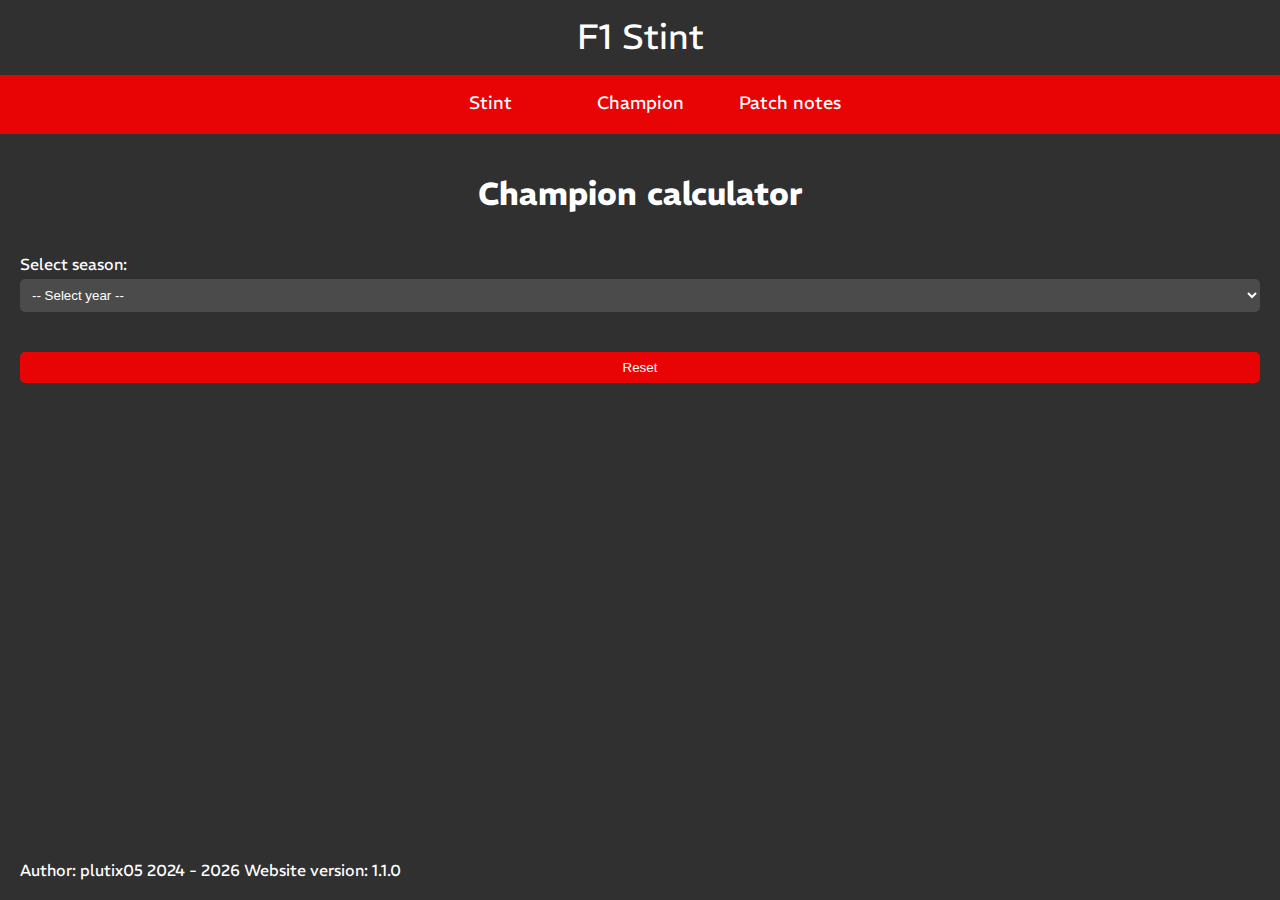
==== champ.html @ ebc82b33 "Add files via upload" ====
<!DOCTYPE html>
<html lang="en">
  <head>
    <meta charset="UTF-8" />
    <meta name="viewport" content="width=device-width, initial-scale=1.0" />
    <title>F1 Stint - Patch notes</title>
    <link rel="stylesheet" href="style.css" />
    <link rel="shortcut icon" href="favicon.ico" />
  </head>
  <body>
    <div class="container">
      <header>F1 Stint</header>
      <nav>
        <ol class="navol">
          <li><a href="index.html">Stint</a></li>
          <li><a href="champ.html">Champion</a></li>
          <li><a href="patch.html">Patch notes</a></li>
        </ol>
      </nav>
      <section>
        <h1>Champion calculator</h1>
        <br /><br />
        <label for="sYear">Select season:</label><br />
        <select name="sYear" id="sYear" onchange="race()">
          <option value="null" selected>-- Select year --</option>
          <option value="2022">2022</option>
          <option value="2023">2023</option>
        </select>
        <p id="selectPlace"></p>
        <label for="sCalendar" id="lCalendar" hidden
          >Select upcoming race:</label
        ><br />
        <select
          name="sCalendar"
          id="sCalendar"
          hidden
          onchange="champ()"
        ></select>
        <button onclick="resetAll()">Reset</button>
        <p id="result"></p>
      </section>
      <footer>
        <span>
          Author:
          <a href="https://github.com/plutix05" target="_blank">plutix05</a>
          2024 -
          <span id="year"></span>
          Website version: 1.1.0
        </span>
      </footer>
    </div>
  </body>
  <script src="calculate.js"></script>
  <script>
    let year = new Date().getFullYear();
    document.getElementById("year").textContent = year;
  </script>
  <script src="champ.js"></script>
</html>
---- style.css ----
@import url("https://fonts.googleapis.com/css2?family=REM:ital,wght@0,100..900;1,100..900&display=swap");

* {
  margin: 0;
  padding: 0;
  box-sizing: border-box;
}

body {
  font-family: REM, Arial, sans-serif;
  margin: 0px !important;
  background-color: #303030;
  color: white;
}

.container {
  position: relative;
  width: 100%;
  min-height: 100vh;
  overflow: hidden;
}

header {
  height: 40px;
  font-size: 35px;
  text-align: center;
  padding: 15px;
}

nav {
  width: 100%;
  margin: 35px 0 20px 0;
  background-color: #e80404;
  color: #ffffff;
  text-align: center;
  padding: 10px;
}

.navol {
  padding: 0;
  margin: 0;
  list-style-type: none;
  font-size: 18px;
  height: 35px;
  line-height: 200%;
  display: inline-block;
}

.navol a {
  color: #ffffff;
  text-decoration: none;
  display: block;
}

.navol > li {
  float: left;
  width: 150px;
  height: 40px;
}

.navol > li:hover {
  background-color: #ed3636;
}

.navol > li:hover > a {
  color: #a20303;
}

section {
  padding: 20px;
  height: calc(100% - 120px);
  overflow-y: auto;
}

.calc {
  display: grid;
  place-items: center;
}

footer {
  text-align: center;
  padding: 0px 20px;
  height: 40px;
  position: absolute;
  bottom: 0;
}

input,select,button {
  width: 100%;
  padding: 8px;
  margin-top: 5px;
  margin-bottom: 15px;
  box-sizing: border-box;
  background-color: #4b4b4b;
  color: #ffffff;
  border: none;
  border-radius: 5px;
}

input[type="button"], button {
  background-color: #e80404;
  cursor: pointer;
}

a {
  color: white;
  text-decoration: none;
}

a:hover {
  color: #c9c9c9;
}

a:active {
  color: #e80404;
}

ul > h3{
  margin: 0px 30px;
}
ul > li {
  margin: 10px 80px;
}

#lapsPat,
#timePat,
#boxPat {
  color: red;
}
h1{
  text-align: center;
}
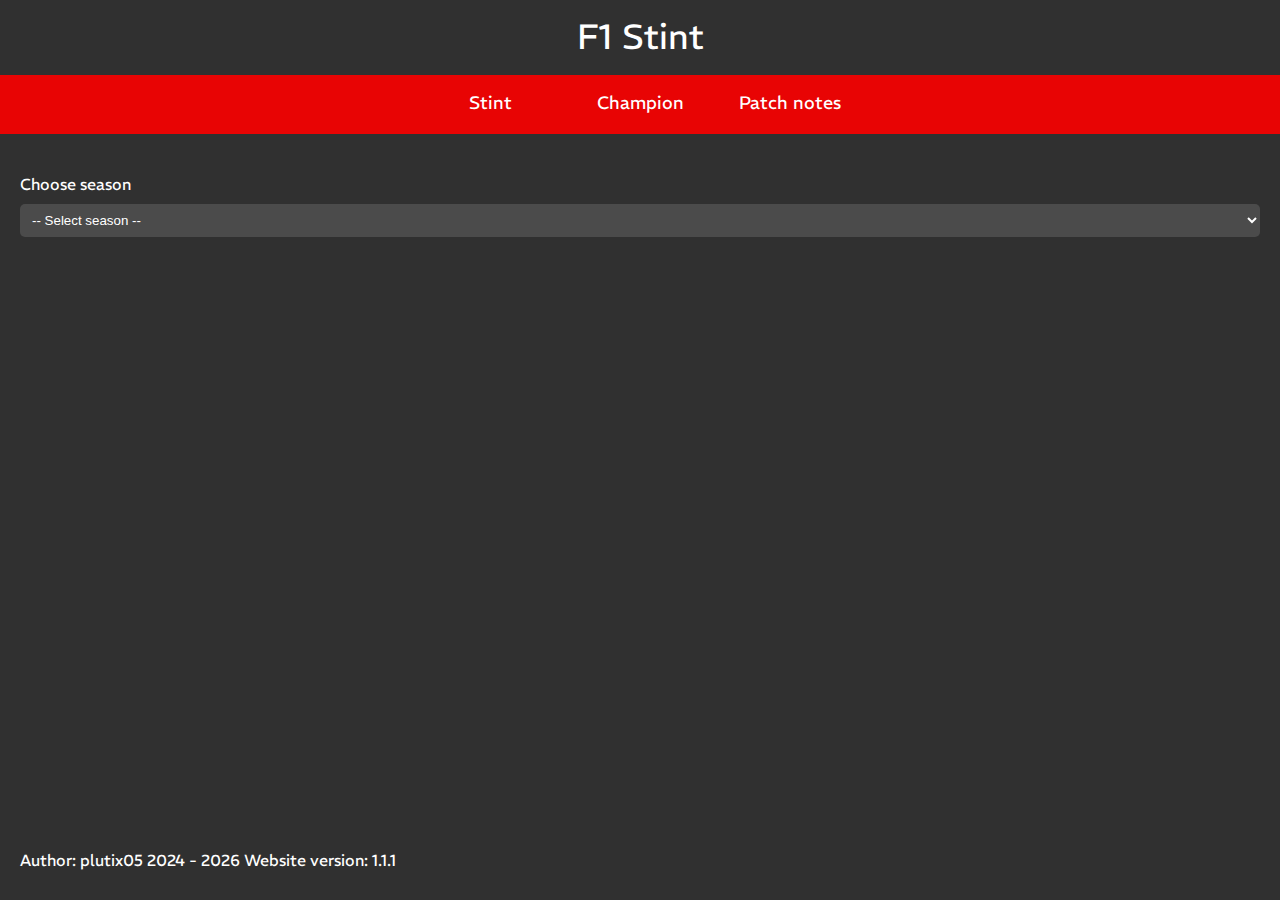
==== commit 74212bf7: "Add files via upload" ====
--- a/champ.html
+++ b/champ.html
@@ -1,59 +1,76 @@
 <!DOCTYPE html>
 <html lang="en">
-  <head>
-    <meta charset="UTF-8" />
-    <meta name="viewport" content="width=device-width, initial-scale=1.0" />
-    <title>F1 Stint - Patch notes</title>
-    <link rel="stylesheet" href="style.css" />
-    <link rel="shortcut icon" href="favicon.ico" />
-  </head>
-  <body>
+<head>
+    <meta charset="UTF-8">
+    <meta name="viewport" content="width=device-width, initial-scale=1.0">
+    <title>F1 Stint - Champion Calculator</title>
+    <link rel="stylesheet" href="style.css">
+    <script src="js/champ.js" defer></script>
+    <script src="js/footer.js" defer></script>
+</head>
+<body>
     <div class="container">
-      <header>F1 Stint</header>
-      <nav>
-        <ol class="navol">
-          <li><a href="index.html">Stint</a></li>
-          <li><a href="champ.html">Champion</a></li>
-          <li><a href="patch.html">Patch notes</a></li>
-        </ol>
-      </nav>
-      <section>
-        <h1>Champion calculator</h1>
-        <br /><br />
-        <label for="sYear">Select season:</label><br />
-        <select name="sYear" id="sYear" onchange="race()">
-          <option value="null" selected>-- Select year --</option>
-          <option value="2022">2022</option>
-          <option value="2023">2023</option>
-        </select>
-        <p id="selectPlace"></p>
-        <label for="sCalendar" id="lCalendar" hidden
-          >Select upcoming race:</label
-        ><br />
-        <select
-          name="sCalendar"
-          id="sCalendar"
-          hidden
-          onchange="champ()"
-        ></select>
-        <button onclick="resetAll()">Reset</button>
-        <p id="result"></p>
-      </section>
-      <footer>
-        <span>
-          Author:
-          <a href="https://github.com/plutix05" target="_blank">plutix05</a>
-          2024 -
-          <span id="year"></span>
-          Website version: 1.1.0
-        </span>
-      </footer>
+        <header>F1 Stint</header>
+        <nav>
+            <ol class="navol">
+                <li><a href="index.html">Stint</a></li>
+                <li><a href="champ.html">Champion</a></li>
+                <li><a href="patch.html">Patch notes</a></li>
+            </ol>
+        </nav>
+        <section>
+            <div class="calc">
+                <label for="seasons">Choose season</label>
+                <select id="seasons" onchange="season()">
+                    <option value="null" disabled selected>-- Select season --</option>
+                    <option value="2022">2022</option>
+                    <option value="2023">2023</option>
+                    <option value="2024">2024</option>
+                    <option value="custom">Custom season</option>
+                </select>
+                <div id="season2022" hidden>
+                    <h2>Season 2022</h2>
+                    <label for="race2022">Select race</label>
+                    <select id="race2022"></select>
+                    <input type="button" id="btn" value="Calc" onclick="showRaceData('2022', 'race2022')">
+                </div>
+                <div id="season2023" hidden>
+                    <h2>Season 2023</h2>
+                    <label for="race2023">Select race</label>
+                    <select id="race2023"></select>
+                    <input type="button" id="btn" value="Calc" onclick="showRaceData('2023', 'race2023')">
+                </div>
+                <div id="season2024" hidden>
+                    <h2>Season 2024</h2>
+                    <label for="race2024">Select race</label>
+                    <select id="race2024"></select>
+                    <input type="button" id="btn" value="Calc" onclick="showRaceData('2024', 'race2024')">
+                </div>
+                <div id="custom" hidden>
+                    <h2>Custom season</h2>
+                    <label for="race">Races</label>
+                    <input type="number" id="race" placeholder="Races to the end" min="1" onchange="points()">
+                    <label for="ppw">Points per win</label>
+                    <input type="number" id="ppw" placeholder="Points per win" min="1" disabled>
+                    <label for="ppw">Points per 2nd place</label>
+                    <input type="number" id="pp2" placeholder="Points per 2nd place" min="1" disabled>
+                    <input type="checkbox" id="pppCheck" onclick="polePosition()">
+                    <label for="pppCheck">Points for Pole Position</label>
+                    <input type="number" class="hide" id="pppInput" min="1" placeholder="Points for Pole Position">
+                    <input type="checkbox" id="flpCheck" onclick="fastestLap()">
+                    <label for="flpCheck">Points for Fastest Lap</label>
+                    <input type="number" class="hide" id="flpInput" min="1" placeholder="Points per Fastest Lap">
+                    <input type="checkbox" id="spCheck" onclick="sprintBool()">
+                    <label for="spCheck">Sprints</label>
+                    <input type="number" class="hide" id="sprint" placeholder="How many sprints left?"  min="1" >
+                    <input type="number" class="hide" id="sp1" placeholder="Points per win in sprint"  min="1" >
+                    <input type="number" class="hide" id="sp2" placeholder="Points per 2nd place in sprint"  min="1" >
+                    <input type="button" value="Calc" onclick="calc()">
+                </div>
+                <p id="result"></p>
+            </div>
+        </section>
+        <footer id="footer"></footer>
     </div>
-  </body>
-  <script src="calculate.js"></script>
-  <script>
-    let year = new Date().getFullYear();
-    document.getElementById("year").textContent = year;
-  </script>
-  <script src="champ.js"></script>
-</html>
+</body>
+</html>--- a/style.css
+++ b/style.css
@@ -8,9 +8,10 @@
 
 body {
   font-family: REM, Arial, sans-serif;
-  margin: 0px !important;
+  margin: 0;
   background-color: #303030;
   color: white;
+  overflow-x: hidden;
 }
 
 .container {
@@ -74,22 +75,23 @@
 
 .calc {
   display: grid;
-  place-items: center;
+  /* place-items: center; */
 }
 
 footer {
   text-align: center;
-  padding: 0px 20px;
+  padding: 50px 20px;
   height: 40px;
   position: absolute;
   bottom: 0;
 }
 
-input,select,button {
+input,
+select,
+button {
   width: 100%;
   padding: 8px;
-  margin-top: 5px;
-  margin-bottom: 15px;
+  margin: 10px 0;
   box-sizing: border-box;
   background-color: #4b4b4b;
   color: #ffffff;
@@ -97,7 +99,17 @@
   border-radius: 5px;
 }
 
-input[type="button"], button {
+
+input:disabled {
+  background-color: #262626;
+}
+
+input:disabled::placeholder {
+  text-decoration: line-through;
+}
+
+input[type="button"],
+button {
   background-color: #e80404;
   cursor: pointer;
 }
@@ -115,9 +127,10 @@
   color: #e80404;
 }
 
-ul > h3{
+ul > h3 {
   margin: 0px 30px;
 }
+
 ul > li {
   margin: 10px 80px;
 }
@@ -127,6 +140,62 @@
 #boxPat {
   color: red;
 }
-h1{
-  text-align: center;
+
+h1 {
+  text-align: center;
+}
+
+h2{
+  margin: 10px 0;
+  text-align: center;
+}
+
+/* Custom champ calc styles */
+
+.hide {
+  visibility: hidden;
+  height: 0;
+  margin: 0;
+  padding: 0;
+}
+
+.show {
+  visibility: visible;
+  height: auto;
+  margin: 10px 0;
+  padding: 8px;
+}
+
+#result{
+  text-align: center;
+}
+
+/* Specific adjustments for the sprint inputs to minimize space */
+#sprint.hide,
+#sp1.hide,
+#sp2.hide {
+  display: none; /* Completely remove from the layout when hidden */
+}
+
+#sprint.show,
+#sp1.show,
+#sp2.show {
+  display: block; /* Restore their visibility when shown */
+  height: auto;
+  margin: 10px 0;
+  padding: 8px;
+}
+
+input[type="checkbox"] {
+  width: auto;
+  margin: 0;
+}
+
+label {
+  margin: 0;
+  padding: 0;
+}
+
+#season2023{
+  width: 100%;
 }